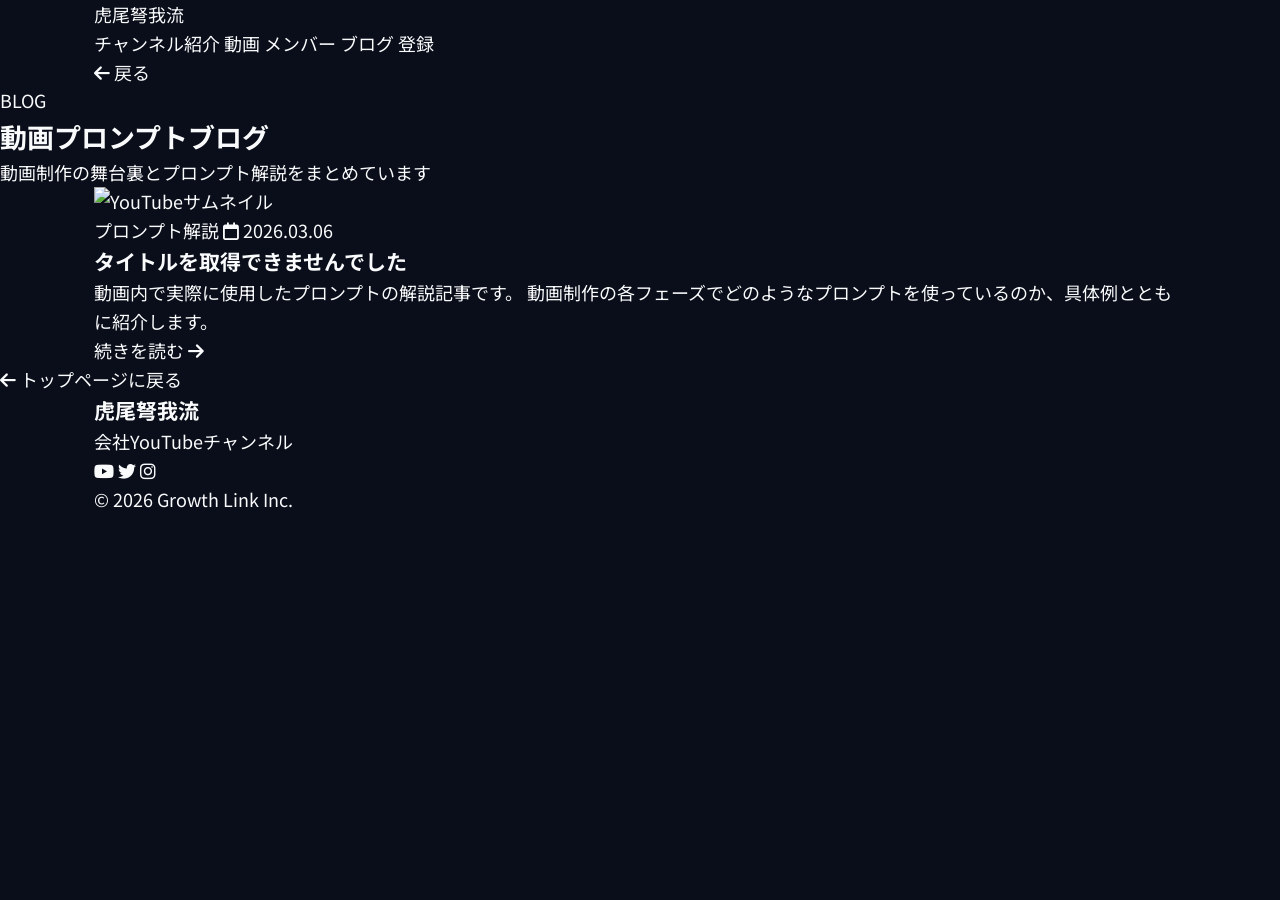
==== blog-list.html @ 912eb8d2 "大きく修正" ====
<!DOCTYPE html>
<html lang="ja" class="scroll-smooth">

<head>
    <meta charset="UTF-8">
    <meta name="viewport" content="width=device-width, initial-scale=1.0">
    <title>ブログ一覧 | 虎尾弩我流</title>
    <!-- Tailwind CSS -->
    <script src="https://cdn.tailwindcss.com"></script>
    <!-- Google Fonts -->
    <link
        href="https://fonts.googleapis.com/css2?family=Noto+Sans+JP:wght@300;400;500;700&family=Montserrat:wght@400;600;800&display=swap"
        rel="stylesheet">
    <!-- Font Awesome -->
    <link rel="stylesheet" href="https://cdn.jsdelivr.net/npm/@fortawesome/fontawesome-free@6.4.0/css/all.min.css">
    <!-- Custom CSS -->
    <link rel="stylesheet" href="css/style.css">

    <script>
        tailwind.config = {
            theme: {
                extend: {
                    colors: {
                        brand: {
                            light: '#E0F2FE',
                            DEFAULT: '#0EA5E9',
                            dark: '#0F172A',
                            accent: '#6366F1'
                        }
                    },
                    fontFamily: {
                        sans: ['"Noto Sans JP"', 'sans-serif'],
                        montserrat: ['"Montserrat"', 'sans-serif'],
                    }
                }
            }
        }
    </script>
</head>

<body class="bg-slate-50 text-slate-800 font-sans antialiased">

    <!-- Header -->
    <header class="bg-brand-dark w-full z-50">
        <div class="container mx-auto px-6 py-4 flex justify-between items-center">
            <a href="index.html" class="text-2xl font-montserrat font-bold tracking-tighter text-white">虎尾弩我流</a>
            <nav class="hidden md:flex space-x-8">
                <a href="index.html#about"
                    class="text-white/70 hover:text-white transition duration-300 font-medium text-sm tracking-wide">チャンネル紹介</a>
                <a href="index.html#videos"
                    class="text-white/70 hover:text-white transition duration-300 font-medium text-sm tracking-wide">動画</a>
                <a href="index.html#members"
                    class="text-white/70 hover:text-white transition duration-300 font-medium text-sm tracking-wide">メンバー</a>
                <a href="blog-list.html"
                    class="text-white hover:text-brand-light transition duration-300 font-medium text-sm tracking-wide">ブログ</a>
                <a href="index.html#cta"
                    class="text-white/70 hover:text-white transition duration-300 font-medium text-sm tracking-wide">登録</a>
            </nav>
            <a href="index.html" class="md:hidden text-white text-sm">
                <i class="fas fa-arrow-left mr-1"></i> 戻る
            </a>
        </div>
    </header>

    <!-- Hero Banner -->
    <section class="bg-gradient-to-b from-brand-dark to-slate-900 py-20 text-center relative overflow-hidden">
        <div class="absolute top-0 left-1/2 -translate-x-1/2 w-[600px] h-[600px] bg-brand/10 rounded-full blur-3xl">
        </div>
        <div class="absolute bottom-0 right-0 w-80 h-80 bg-purple-500/10 rounded-full blur-3xl"></div>

        <div class="relative z-10">
            <p class="text-brand text-sm font-medium tracking-widest mb-3">BLOG</p>
            <h1 class="text-4xl md:text-5xl font-montserrat font-bold text-white mb-4">動画プロンプトブログ</h1>
            <p class="text-slate-400 text-lg max-w-xl mx-auto">動画制作の舞台裏とプロンプト解説をまとめています</p>
        </div>
    </section>

    <!-- Blog List -->
    <section class="py-16 bg-slate-50">
        <div class="container mx-auto px-6">
            <div class="max-w-5xl mx-auto space-y-8">

                <!-- Blog Item 1 -->
                <a href="templates/blog-001.html"
                    class="block bg-white border border-slate-100 hover:border-brand rounded-2xl p-6 transition duration-300 shadow-sm hover:shadow-xl group">
                    <div class="flex flex-col md:flex-row gap-6 items-start">
                        <div class="flex-shrink-0 w-full md:w-72 h-44 rounded-xl overflow-hidden relative bg-black">
                            <img data-youtube-id="900bmFcoR3c" src="https://i.ytimg.com/vi/900bmFcoR3c/hqdefault.jpg"
                                alt="YouTubeサムネイル" class="w-full h-full object-cover">
                        </div>
                        <div class="flex-grow">
                            <div class="flex items-center gap-3 mb-3">
                                <span
                                    class="px-3 py-1 bg-brand text-white text-xs font-bold rounded-full">プロンプト解説</span>
                                <span class="text-slate-400 text-sm">
                                    <i class="far fa-calendar mr-1"></i>
                                    2026.03.06
                                </span>
                            </div>
                            <h3 class="text-xl md:text-2xl font-bold text-slate-800 group-hover:text-brand transition mb-3"
                                data-youtube-title="900bmFcoR3c">
                                動画情報を取得中...</h3>
                            <p class="text-slate-500 leading-relaxed line-clamp-2 mb-4">
                                動画内で実際に使用したプロンプトの解説記事です。
                                動画制作の各フェーズでどのようなプロンプトを使っているのか、具体例とともに紹介します。
                            </p>
                            <span
                                class="text-brand font-semibold text-sm group-hover:translate-x-1 inline-block transition-transform">
                                続きを読む <i class="fas fa-arrow-right ml-1"></i>
                            </span>
                        </div>
                    </div>
                </a>

                <!-- Blog Item 2 -->
                <!-- <a href="templates/blog-002.html"
                    class="block bg-white border border-slate-100 hover:border-brand rounded-2xl p-6 transition duration-300 shadow-sm hover:shadow-xl group">
                    <div class="flex flex-col md:flex-row gap-6 items-start">
                        <div class="flex-shrink-0 w-full md:w-72 h-44 rounded-xl overflow-hidden relative bg-black">
                            <img data-youtube-id="900bmFcoR3c" src="https://i.ytimg.com/vi/900bmFcoR3c/hqdefault.jpg"
                                alt="YouTubeサムネイル" class="w-full h-full object-cover">
                        </div>
                        <div class="flex-grow">
                            <div class="flex items-center gap-3 mb-3">
                                <span
                                    class="px-3 py-1 bg-purple-600 text-white text-xs font-bold rounded-full">インタビュー</span>
                                <span class="text-slate-400 text-sm"><i
                                        class="far fa-calendar mr-1"></i>2026.01.15</span>
                            </div>
                            <h3 class="text-xl md:text-2xl font-bold text-slate-800 group-hover:text-brand transition mb-3"
                                data-youtube-title="900bmFcoR3c">
                                動画情報を取得中...</h3>
                            <p class="text-slate-500 leading-relaxed line-clamp-2 mb-4">
                                視聴者が知りたい「本音」を引き出すための質問設計プロンプトを公開。緊張をほぐすアイスブレイクから、核心に迫る質問まで、段階的なインタビュー構成のノウハウを解説します。
                            </p>
                            <span
                                class="text-brand font-semibold text-sm group-hover:translate-x-1 inline-block transition-transform">
                                続きを読む <i class="fas fa-arrow-right ml-1"></i>
                            </span>
                        </div>
                    </div>
                </a> -->

                <!-- Blog Item 3 -->
                <!-- <a href="templates/blog-003.html"
                    class="block bg-white border border-slate-100 hover:border-brand rounded-2xl p-6 transition duration-300 shadow-sm hover:shadow-xl group">
                    <div class="flex flex-col md:flex-row gap-6 items-start">
                        <div class="flex-shrink-0 w-full md:w-72 h-44 rounded-xl overflow-hidden relative bg-black">
                            <img data-youtube-id="900bmFcoR3c" src="https://i.ytimg.com/vi/900bmFcoR3c/hqdefault.jpg"
                                alt="YouTubeサムネイル" class="w-full h-full object-cover">
                        </div>
                        <div class="flex-grow">
                            <div class="flex items-center gap-3 mb-3">
                                <span
                                    class="px-3 py-1 bg-emerald-600 text-white text-xs font-bold rounded-full">ドキュメンタリー</span>
                                <span class="text-slate-400 text-sm"><i
                                        class="far fa-calendar mr-1"></i>2026.01.10</span>
                            </div>
                            <h3 class="text-xl md:text-2xl font-bold text-slate-800 group-hover:text-brand transition mb-3"
                                data-youtube-title="900bmFcoR3c">
                                動画情報を取得中...</h3>
                            <p class="text-slate-500 leading-relaxed line-clamp-2 mb-4">
                                リモートワークの実態を伝える動画制作で重要な「日常感」の演出方法を解説。在宅ならではの撮影環境の工夫、自然な表情を引き出すディレクション、視聴者を飽きさせないカット割りのテクニックを紹介。
                            </p>
                            <span
                                class="text-brand font-semibold text-sm group-hover:translate-x-1 inline-block transition-transform">
                                続きを読む <i class="fas fa-arrow-right ml-1"></i>
                            </span>
                        </div>
                    </div>
                </a> -->

            </div>
        </div>
    </section>
    

    <!-- Back to Top -->
    <section class="bg-white py-12 text-center border-t border-slate-100">
        <a href="index.html"
            class="inline-flex items-center px-8 py-3 bg-brand-dark text-white rounded-full font-medium hover:bg-brand transition duration-300">
            <i class="fas fa-arrow-left mr-2"></i> トップページに戻る
        </a>
    </section>

    <!-- Footer -->
    <footer class="bg-brand-dark text-white py-12">
        <div class="container mx-auto px-6">
            <div class="flex flex-col md:flex-row justify-between items-center gap-6">
                <div class="text-center md:text-left">
                    <h3 class="text-xl font-montserrat font-bold tracking-tighter mb-1">虎尾弩我流</h3>
                    <p class="text-slate-400 text-sm">会社YouTubeチャンネル</p>
                </div>
                <div class="flex gap-4">
                    <a href="#"
                        class="w-10 h-10 rounded-full bg-slate-700 flex items-center justify-center hover:bg-[#FF0000] hover:text-white transition duration-300">
                        <i class="fab fa-youtube text-lg"></i>
                    </a>
                    <a href="#"
                        class="w-10 h-10 rounded-full bg-slate-700 flex items-center justify-center hover:bg-[#1DA1F2] hover:text-white transition duration-300">
                        <i class="fab fa-twitter text-lg"></i>
                    </a>
                    <a href="https://www.instagram.com/growthlink2021/"
                        class="w-10 h-10 rounded-full bg-slate-700 flex items-center justify-center hover:bg-pink-500 hover:text-white transition duration-300">
                        <i class="fab fa-instagram text-lg"></i>
                    </a>
                </div>
            </div>
            <div class="border-t border-slate-800 mt-8 pt-8 text-center">
                <p class="text-slate-500 text-sm">&copy; 2026 Growth Link Inc.</p>
            </div>
        </div>
    </footer>

    <!-- ★ YouTube oEmbed APIでタイトルを自動取得 -->
    <script>
            (function () {
                const titleElements = document.querySelectorAll('[data-youtube-title]');
                const cache = {};

                titleElements.forEach(el => {
                    const videoId = el.getAttribute('data-youtube-title');
                    if (!videoId) return;

                    if (cache[videoId]) {
                        cache[videoId].then(title => {
                            el.textContent = title;
                        });
                        return;
                    }

                    cache[videoId] = fetch(`https://www.youtube.com/oembed?url=https://www.youtube.com/watch?v=${videoId}&format=json`)
                        .then(res => res.json())
                        .then(data => {
                            el.textContent = data.title;
                            return data.title;
                        })
                        .catch(() => {
                            el.textContent = 'タイトルを取得できませんでした';
                            return '';
                        });
                });
            })();
    </script>

</body>

</html>
---- css/style.css ----
/* ===== CSS Variables ===== */
:root {
    /* Dark Theme Colors */
    --color-bg-primary: #0a0e1a;
    --color-bg-secondary: #111827;
    --color-bg-card: #1a1f35;
    --color-bg-hover: #252b45;
    
    /* Accent Colors (Blue/Purple) */
    --color-accent-blue: #3b82f6;
    --color-accent-purple: #8b5cf6;
    --color-accent-cyan: #06b6d4;
    
    /* Text Colors */
    --color-text-primary: #f9fafb;
    --color-text-secondary: #d1d5db;
    --color-text-muted: #9ca3af;
    
    /* Gradient */
    --gradient-primary: linear-gradient(135deg, #3b82f6 0%, #8b5cf6 100%);
    --gradient-overlay: linear-gradient(180deg, rgba(10, 14, 26, 0) 0%, rgba(10, 14, 26, 0.8) 100%);
    
    /* Spacing */
    --spacing-xs: 0.5rem;
    --spacing-sm: 1rem;
    --spacing-md: 1.5rem;
    --spacing-lg: 2rem;
    --spacing-xl: 3rem;
    --spacing-2xl: 4rem;
    
    /* Border Radius */
    --radius-sm: 0.5rem;
    --radius-md: 1rem;
    --radius-lg: 1.5rem;
    --radius-xl: 2rem;
    
    /* Shadows */
    --shadow-sm: 0 2px 8px rgba(0, 0, 0, 0.3);
    --shadow-md: 0 4px 16px rgba(0, 0, 0, 0.4);
    --shadow-lg: 0 8px 32px rgba(0, 0, 0, 0.5);
    --shadow-glow: 0 0 20px rgba(59, 130, 246, 0.3);
    
    /* Transitions */
    --transition-fast: 0.2s ease;
    --transition-normal: 0.3s ease;
    --transition-slow: 0.5s ease;
}

/* ===== Reset & Base Styles ===== */
* {
    margin: 0;
    padding: 0;
    box-sizing: border-box;
}

html {
    scroll-behavior: smooth;
    font-size: 16px;
}

body {
    font-family: 'Noto Sans JP', 'Roboto', sans-serif;
    background-color: var(--color-bg-primary);
    color: var(--color-text-primary);
    line-height: 1.6;
    overflow-x: hidden;
}

a {
    color: inherit;
    text-decoration: none;
}

img {
    max-width: 100%;
    height: auto;
    display: block;
}

/* ===== Container ===== */
.container {
    width: 100%;
    max-width: 1200px;
    margin: 0 auto;
    padding: 0 var(--spacing-md);
}

/* ===== Navigation ===== */
.navbar {
    position: fixed;
    top: 0;
    left: 0;
    right: 0;
    z-index: 1000;
    background: rgba(10, 14, 26, 0.95);
    backdrop-filter: blur(10px);
    border-bottom: 1px solid rgba(59, 130, 246, 0.1);
    transition: var(--transition-normal);
}

.nav-container {
    max-width: 1200px;
    margin: 0 auto;
    padding: var(--spacing-md);
    display: flex;
    justify-content: space-between;
    align-items: center;
}

.logo {
    display: flex;
    align-items: center;
    gap: var(--spacing-xs);
    font-size: 1.25rem;
    font-weight: 700;
}

.logo i {
    color: var(--color-accent-blue);
    font-size: 1.5rem;
}

.nav-links {
    display: none;
    align-items: center;
    gap: var(--spacing-lg);
}

.nav-link {
    font-size: 0.95rem;
    font-weight: 500;
    transition: var(--transition-fast);
    position: relative;
}

.nav-link::after {
    content: '';
    position: absolute;
    bottom: -5px;
    left: 0;
    width: 0;
    height: 2px;
    background: var(--gradient-primary);
    transition: var(--transition-fast);
}

.nav-link:hover::after {
    width: 100%;
}

.btn-subscribe-nav {
    background: var(--gradient-primary);
    padding: var(--spacing-xs) var(--spacing-md);
    border-radius: var(--radius-sm);
    font-weight: 600;
    display: flex;
    align-items: center;
    gap: 0.5rem;
    transition: var(--transition-normal);
}

.btn-subscribe-nav:hover {
    transform: translateY(-2px);
    box-shadow: var(--shadow-glow);
}

.mobile-menu-btn {
    display: block;
    background: none;
    border: none;
    color: var(--color-text-primary);
    font-size: 1.5rem;
    cursor: pointer;
    transition: var(--transition-fast);
}

.mobile-menu-btn:hover {
    color: var(--color-accent-blue);
}

/* Mobile Menu Overlay */
.mobile-menu {
    position: fixed;
    top: 0;
    right: -100%;
    width: 80%;
    max-width: 300px;
    height: 100vh;
    background: var(--color-bg-secondary);
    z-index: 2000;
    transition: var(--transition-normal);
    box-shadow: var(--shadow-lg);
}

.mobile-menu.active {
    right: 0;
}

.mobile-menu-close {
    position: absolute;
    top: var(--spacing-md);
    right: var(--spacing-md);
    background: none;
    border: none;
    color: var(--color-text-primary);
    font-size: 1.5rem;
    cursor: pointer;
}

.mobile-menu-links {
    padding: var(--spacing-2xl) var(--spacing-lg);
    display: flex;
    flex-direction: column;
    gap: var(--spacing-md);
}

.mobile-link {
    padding: var(--spacing-sm);
    font-size: 1.1rem;
    font-weight: 500;
    border-bottom: 1px solid rgba(255, 255, 255, 0.1);
    transition: var(--transition-fast);
}

.mobile-link:hover {
    color: var(--color-accent-blue);
    padding-left: var(--spacing-md);
}

/* ===== Hero Section ===== */
.hero {
    position: relative;
    min-height: 100vh;
    display: flex;
    align-items: center;
    justify-content: center;
    text-align: center;
    padding: var(--spacing-2xl) var(--spacing-md);
    background: 
        radial-gradient(circle at 20% 50%, rgba(59, 130, 246, 0.1) 0%, transparent 50%),
        radial-gradient(circle at 80% 80%, rgba(139, 92, 246, 0.1) 0%, transparent 50%),
        var(--color-bg-primary);
    overflow: hidden;
}

.hero::before {
    content: '';
    position: absolute;
    top: 0;
    left: 0;
    right: 0;
    bottom: 0;
    background: 
        repeating-linear-gradient(
            0deg,
            transparent,
            transparent 2px,
            rgba(59, 130, 246, 0.03) 2px,
            rgba(59, 130, 246, 0.03) 4px
        );
    pointer-events: none;
}

.hero-content {
    position: relative;
    z-index: 10;
    max-width: 800px;
    animation: fadeInUp 1s ease;
}

.hero-badge {
    display: inline-block;
    padding: var(--spacing-xs) var(--spacing-md);
    background: rgba(59, 130, 246, 0.1);
    border: 1px solid var(--color-accent-blue);
    border-radius: var(--radius-xl);
    font-size: 0.85rem;
    font-weight: 600;
    letter-spacing: 0.1em;
    margin-bottom: var(--spacing-md);
    animation: pulse 2s infinite;
}

.hero-title {
    font-size: 2.5rem;
    font-weight: 900;
    line-height: 1.2;
    margin-bottom: var(--spacing-md);
}

.gradient-text {
    background: var(--gradient-primary);
    -webkit-background-clip: text;
    -webkit-text-fill-color: transparent;
    background-clip: text;
}

.hero-subtitle {
    font-size: 1.1rem;
    color: var(--color-text-secondary);
    margin-bottom: var(--spacing-xl);
}

.hero-buttons {
    display: flex;
    flex-direction: column;
    gap: var(--spacing-md);
    margin-bottom: var(--spacing-xl);
}

.hero-stats {
    display: flex;
    justify-content: center;
    align-items: center;
    gap: var(--spacing-lg);
    padding: var(--spacing-lg);
    background: rgba(26, 31, 53, 0.5);
    border-radius: var(--radius-md);
    backdrop-filter: blur(10px);
}

.stat-item {
    text-align: center;
}

.stat-number {
    font-size: 1.5rem;
    font-weight: 700;
    background: var(--gradient-primary);
    -webkit-background-clip: text;
    -webkit-text-fill-color: transparent;
    background-clip: text;
}

.stat-label {
    font-size: 0.85rem;
    color: var(--color-text-muted);
    margin-top: 0.25rem;
}

.stat-divider {
    width: 1px;
    height: 40px;
    background: rgba(255, 255, 255, 0.1);
}

.hero-scroll {
    position: absolute;
    bottom: var(--spacing-lg);
    left: 50%;
    transform: translateX(-50%);
    font-size: 1.5rem;
    color: var(--color-accent-blue);
    animation: bounce 2s infinite;
}

/* ===== Buttons ===== */
.btn {
    display: inline-flex;
    align-items: center;
    justify-content: center;
    gap: var(--spacing-xs);
    padding: var(--spacing-md) var(--spacing-xl);
    border-radius: var(--radius-md);
    font-weight: 600;
    font-size: 1rem;
    transition: var(--transition-normal);
    cursor: pointer;
    border: none;
    text-align: center;
}

.btn-primary {
    background: var(--gradient-primary);
    color: white;
    box-shadow: var(--shadow-md);
}

.btn-primary:hover {
    transform: translateY(-3px);
    box-shadow: var(--shadow-glow);
}

.btn-secondary {
    background: rgba(59, 130, 246, 0.1);
    color: var(--color-accent-blue);
    border: 1px solid var(--color-accent-blue);
}

.btn-secondary:hover {
    background: rgba(59, 130, 246, 0.2);
    transform: translateY(-3px);
}

.btn-outline {
    background: transparent;
    color: var(--color-text-primary);
    border: 2px solid rgba(255, 255, 255, 0.2);
}

.btn-outline:hover {
    border-color: var(--color-accent-blue);
    background: rgba(59, 130, 246, 0.1);
    transform: translateY(-3px);
}

.btn-youtube {
    background: #ff0000;
    color: white;
    box-shadow: var(--shadow-md);
}

.btn-youtube:hover {
    background: #cc0000;
    transform: translateY(-3px);
    box-shadow: 0 8px 32px rgba(255, 0, 0, 0.3);
}

/* ===== Section Styles ===== */
.section {
    padding: var(--spacing-2xl) 0;
}

.section-header {
    text-align: center;
    margin-bottom: var(--spacing-xl);
}

.section-tag {
    display: inline-block;
    padding: var(--spacing-xs) var(--spacing-md);
    background: rgba(59, 130, 246, 0.1);
    border: 1px solid var(--color-accent-blue);
    border-radius: var(--radius-xl);
    font-size: 0.85rem;
    font-weight: 600;
    letter-spacing: 0.1em;
    margin-bottom: var(--spacing-md);
}

.section-title {
    font-size: 2rem;
    font-weight: 900;
    margin-bottom: var(--spacing-sm);
}

/* ===== About Section ===== */
.about-section {
    background: var(--color-bg-secondary);
}

.about-content {
    display: flex;
    flex-direction: column;
    gap: var(--spacing-xl);
}

.about-card {
    background: var(--color-bg-card);
    padding: var(--spacing-xl);
    border-radius: var(--radius-lg);
    box-shadow: var(--shadow-md);
    text-align: center;
}

.about-icon {
    width: 80px;
    height: 80px;
    margin: 0 auto var(--spacing-md);
    background: var(--gradient-primary);
    border-radius: 50%;
    display: flex;
    align-items: center;
    justify-content: center;
    font-size: 2rem;
}

.about-card h3 {
    font-size: 1.5rem;
    margin-bottom: var(--spacing-md);
}

.about-card p {
    color: var(--color-text-secondary);
    line-height: 1.8;
}

.about-features {
    display: grid;
    grid-template-columns: 1fr;
    gap: var(--spacing-md);
}

.feature-item {
    background: var(--color-bg-card);
    padding: var(--spacing-lg);
    border-radius: var(--radius-md);
    text-align: center;
    transition: var(--transition-normal);
}

.feature-item:hover {
    transform: translateY(-5px);
    box-shadow: var(--shadow-glow);
}

.feature-icon {
    width: 60px;
    height: 60px;
    margin: 0 auto var(--spacing-md);
    background: rgba(59, 130, 246, 0.1);
    border-radius: var(--radius-md);
    display: flex;
    align-items: center;
    justify-content: center;
    font-size: 1.5rem;
    color: var(--color-accent-blue);
}

.feature-item h4 {
    font-size: 1.2rem;
    margin-bottom: var(--spacing-sm);
}

.feature-item p {
    color: var(--color-text-secondary);
    font-size: 0.9rem;
}

/* ===== Videos Section ===== */
.video-category {
    margin-bottom: var(--spacing-2xl);
}

.category-header {
    margin-bottom: var(--spacing-lg);
}

.category-header h3 {
    font-size: 1.5rem;
    margin-bottom: var(--spacing-xs);
    display: flex;
    align-items: center;
    gap: var(--spacing-sm);
}

.category-header h3 i {
    color: var(--color-accent-blue);
}

.category-header p {
    color: var(--color-text-muted);
    font-size: 0.95rem;
}

/* Shorts Grid - Mobile First (Vertical) */
.shorts-grid {
    display: grid;
    grid-template-columns: repeat(2, 1fr);
    gap: var(--spacing-md);
}

.short-card {
    background: var(--color-bg-card);
    border-radius: var(--radius-md);
    overflow: hidden;
    transition: var(--transition-normal);
    cursor: pointer;
}

.short-card:hover {
    transform: translateY(-5px);
    box-shadow: var(--shadow-glow);
}

.short-thumbnail {
    position: relative;
    width: 100%;
    aspect-ratio: 9/16; /* Vertical for shorts */
    background: linear-gradient(135deg, #1a1f35 0%, #252b45 100%);
    display: flex;
    align-items: center;
    justify-content: center;
}

.play-icon {
    width: 50px;
    height: 50px;
    background: rgba(59, 130, 246, 0.9);
    border-radius: 50%;
    display: flex;
    align-items: center;
    justify-content: center;
    font-size: 1.2rem;
    transition: var(--transition-fast);
}

.short-card:hover .play-icon {
    transform: scale(1.1);
    background: var(--color-accent-blue);
}

.short-badge {
    position: absolute;
    top: var(--spacing-sm);
    left: var(--spacing-sm);
    background: rgba(255, 0, 0, 0.9);
    padding: 0.25rem 0.5rem;
    border-radius: var(--radius-sm);
    font-size: 0.7rem;
    font-weight: 700;
}

.short-duration {
    position: absolute;
    bottom: var(--spacing-sm);
    right: var(--spacing-sm);
    background: rgba(0, 0, 0, 0.8);
    padding: 0.25rem 0.5rem;
    border-radius: var(--radius-sm);
    font-size: 0.75rem;
    font-weight: 600;
}

.short-info {
    padding: var(--spacing-md);
}

.short-info h4 {
    font-size: 1rem;
    margin-bottom: 0.25rem;
}

.short-info p {
    font-size: 0.85rem;
    color: var(--color-text-muted);
    margin-bottom: var(--spacing-sm);
}

.short-stats {
    display: flex;
    gap: var(--spacing-md);
    font-size: 0.8rem;
    color: var(--color-text-muted);
}

.short-stats span {
    display: flex;
    align-items: center;
    gap: 0.25rem;
}

/* Long Videos Grid */
.long-videos-grid {
    display: grid;
    grid-template-columns: 1fr;
    gap: var(--spacing-lg);
}

.long-card {
    background: var(--color-bg-card);
    border-radius: var(--radius-md);
    overflow: hidden;
    transition: var(--transition-normal);
    cursor: pointer;
}

.long-card:hover {
    transform: translateY(-5px);
    box-shadow: var(--shadow-glow);
}

.long-thumbnail {
    position: relative;
    width: 100%;
    aspect-ratio: 16/9;
    background: linear-gradient(135deg, #1a1f35 0%, #252b45 100%);
    display: flex;
    align-items: center;
    justify-content: center;
}

.long-duration {
    position: absolute;
    bottom: var(--spacing-sm);
    right: var(--spacing-sm);
    background: rgba(0, 0, 0, 0.9);
    padding: 0.25rem 0.5rem;
    border-radius: var(--radius-sm);
    font-size: 0.8rem;
    font-weight: 600;
}

.long-info {
    padding: var(--spacing-lg);
}

.long-info h4 {
    font-size: 1.2rem;
    margin-bottom: var(--spacing-sm);
}

.long-info p {
    color: var(--color-text-secondary);
    margin-bottom: var(--spacing-md);
}

.long-stats {
    display: flex;
    flex-wrap: wrap;
    gap: var(--spacing-md);
    font-size: 0.85rem;
    color: var(--color-text-muted);
}

.long-stats span {
    display: flex;
    align-items: center;
    gap: 0.25rem;
}

.view-more-btn-container {
    text-align: center;
    margin-top: var(--spacing-xl);
}

/* ===== Members Section ===== */
.members-section {
    background: var(--color-bg-secondary);
}

.members-grid {
    display: grid;
    grid-template-columns: 1fr;
    gap: var(--spacing-lg);
}

.member-card {
    background: var(--color-bg-card);
    padding: var(--spacing-xl);
    border-radius: var(--radius-lg);
    text-align: center;
    transition: var(--transition-normal);
}

.member-card:hover {
    transform: translateY(-5px);
    box-shadow: var(--shadow-glow);
}

.member-avatar {
    width: 100px;
    height: 100px;
    margin: 0 auto var(--spacing-md);
    background: var(--gradient-primary);
    border-radius: 50%;
    display: flex;
    align-items: center;
    justify-content: center;
    font-size: 3rem;
}

.member-name {
    font-size: 1.3rem;
    margin-bottom: var(--spacing-xs);
}

.member-role {
    color: var(--color-accent-blue);
    font-size: 0.95rem;
    margin-bottom: var(--spacing-md);
}

.member-comment {
    color: var(--color-text-secondary);
    font-size: 0.95rem;
    margin-bottom: var(--spacing-md);
    line-height: 1.6;
}

.member-tags {
    display: flex;
    justify-content: center;
    gap: var(--spacing-xs);
    flex-wrap: wrap;
}

.tag {
    padding: 0.25rem 0.75rem;
    background: rgba(59, 130, 246, 0.1);
    border: 1px solid var(--color-accent-blue);
    border-radius: var(--radius-xl);
    font-size: 0.8rem;
}

/* ===== CTA Section ===== */
.cta-section {
    background: var(--color-bg-card);
    text-align: center;
}

.cta-content {
    max-width: 800px;
    margin: 0 auto;
}

.cta-icon {
    width: 80px;
    height: 80px;
    margin: 0 auto var(--spacing-lg);
    background: var(--gradient-primary);
    border-radius: 50%;
    display: flex;
    align-items: center;
    justify-content: center;
    font-size: 2rem;
    animation: pulse 2s infinite;
}

.cta-title {
    font-size: 1.8rem;
    font-weight: 900;
    margin-bottom: var(--spacing-md);
    line-height: 1.4;
}

.cta-text {
    color: var(--color-text-secondary);
    margin-bottom: var(--spacing-xl);
    line-height: 1.8;
}

.cta-buttons {
    display: flex;
    flex-direction: column;
    gap: var(--spacing-md);
    margin-bottom: var(--spacing-xl);
}

.cta-social {
    padding-top: var(--spacing-xl);
    border-top: 1px solid rgba(255, 255, 255, 0.1);
}

.cta-social p {
    color: var(--color-text-muted);
    margin-bottom: var(--spacing-md);
    font-size: 0.9rem;
}

.social-links {
    display: flex;
    justify-content: center;
    gap: var(--spacing-md);
}

.social-icon {
    width: 50px;
    height: 50px;
    background: rgba(59, 130, 246, 0.1);
    border: 1px solid var(--color-accent-blue);
    border-radius: 50%;
    display: flex;
    align-items: center;
    justify-content: center;
    font-size: 1.2rem;
    transition: var(--transition-normal);
}

.social-icon:hover {
    background: var(--gradient-primary);
    transform: translateY(-3px);
    box-shadow: var(--shadow-glow);
}

/* ===== Footer ===== */
.footer {
    background: var(--color-bg-secondary);
    padding: var(--spacing-xl) 0;
    text-align: center;
}

.footer-logo {
    display: flex;
    justify-content: center;
    align-items: center;
    gap: var(--spacing-xs);
    font-size: 1.3rem;
    font-weight: 700;
    margin-bottom: var(--spacing-md);
}

.footer-logo i {
    color: var(--color-accent-blue);
    font-size: 1.5rem;
}

.footer-text {
    color: var(--color-text-muted);
    margin-bottom: var(--spacing-lg);
    font-size: 0.95rem;
}

.footer-links {
    display: flex;
    justify-content: center;
    flex-wrap: wrap;
    gap: var(--spacing-lg);
    margin-bottom: var(--spacing-lg);
}

.footer-links a {
    color: var(--color-text-secondary);
    font-size: 0.9rem;
    transition: var(--transition-fast);
}

.footer-links a:hover {
    color: var(--color-accent-blue);
}

.footer-copyright {
    color: var(--color-text-muted);
    font-size: 0.85rem;
}

/* ===== Animations ===== */
@keyframes fadeInUp {
    from {
        opacity: 0;
        transform: translateY(30px);
    }
    to {
        opacity: 1;
        transform: translateY(0);
    }
}

@keyframes pulse {
    0%, 100% {
        transform: scale(1);
    }
    50% {
        transform: scale(1.05);
    }
}

@keyframes bounce {
    0%, 100% {
        transform: translateX(-50%) translateY(0);
    }
    50% {
        transform: translateX(-50%) translateY(-10px);
    }
}

/* ===== Responsive Design ===== */

/* Tablet (768px and up) */
@media (min-width: 768px) {
    .nav-links {
        display: flex;
    }
    
    .mobile-menu-btn {
        display: none;
    }
    
    .hero-title {
        font-size: 3.5rem;
    }
    
    .hero-subtitle {
        font-size: 1.25rem;
    }
    
    .hero-buttons {
        flex-direction: row;
        justify-content: center;
    }
    
    .section-title {
        font-size: 2.5rem;
    }
    
    .about-features {
        grid-template-columns: repeat(3, 1fr);
    }
    
    .shorts-grid {
        grid-template-columns: repeat(4, 1fr);
    }
    
    .members-grid {
        grid-template-columns: repeat(2, 1fr);
    }
    
    .cta-title {
        font-size: 2.5rem;
    }
    
    .cta-buttons {
        flex-direction: row;
        justify-content: center;
    }
}

/* Desktop (1024px and up) */
@media (min-width: 1024px) {
    .container {
        padding: 0 var(--spacing-xl);
    }
    
    .hero-title {
        font-size: 4rem;
    }
    
    .long-videos-grid {
        grid-template-columns: repeat(2, 1fr);
    }
    
    .members-grid {
        grid-template-columns: repeat(4, 1fr);
    }
}

/* Large Desktop (1280px and up) */
@media (min-width: 1280px) {
    html {
        font-size: 18px;
    }
}
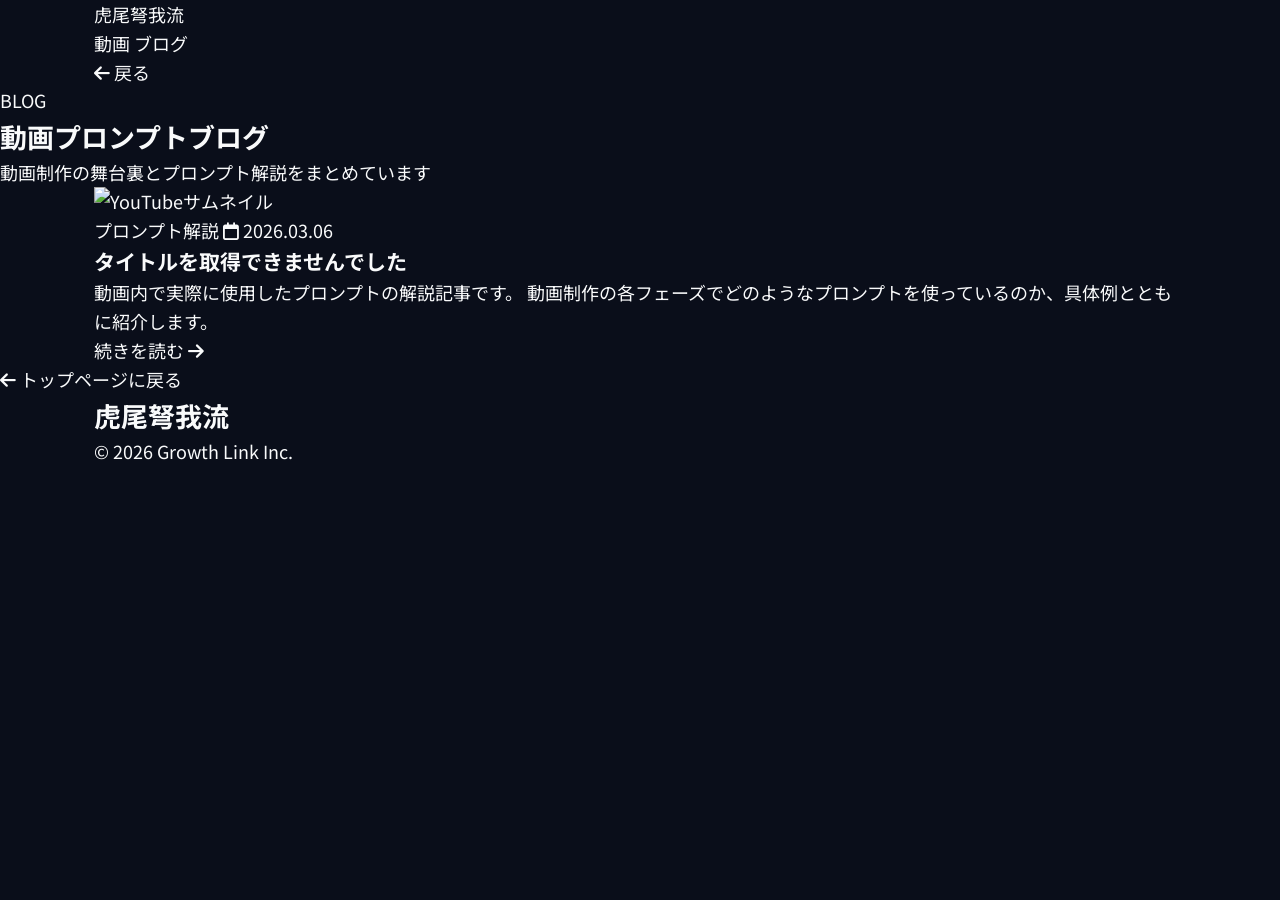
==== commit 0d3707cd: "色変え" ====
--- a/blog-list.html
+++ b/blog-list.html
@@ -22,9 +22,10 @@
                 extend: {
                     colors: {
                         brand: {
-                            light: '#E0F2FE',
+                            light: '#7DD3FC',
                             DEFAULT: '#0EA5E9',
                             dark: '#0F172A',
+                            darker: '#080E1A',
                             accent: '#6366F1'
                         }
                     },
@@ -38,23 +39,17 @@
     </script>
 </head>
 
-<body class="bg-slate-50 text-slate-800 font-sans antialiased">
+<body class="bg-brand-dark text-slate-200 font-sans antialiased">
 
     <!-- Header -->
-    <header class="bg-brand-dark w-full z-50">
+    <header class="bg-brand-darker w-full z-50">
         <div class="container mx-auto px-6 py-4 flex justify-between items-center">
             <a href="index.html" class="text-2xl font-montserrat font-bold tracking-tighter text-white">虎尾弩我流</a>
             <nav class="hidden md:flex space-x-8">
-                <a href="index.html#about"
-                    class="text-white/70 hover:text-white transition duration-300 font-medium text-sm tracking-wide">チャンネル紹介</a>
                 <a href="index.html#videos"
-                    class="text-white/70 hover:text-white transition duration-300 font-medium text-sm tracking-wide">動画</a>
-                <a href="index.html#members"
-                    class="text-white/70 hover:text-white transition duration-300 font-medium text-sm tracking-wide">メンバー</a>
-                <a href="blog-list.html"
+                    class="text-slate-400 hover:text-white transition duration-300 font-medium text-sm tracking-wide">動画</a>
+                <a href="index.html#blog"
                     class="text-white hover:text-brand-light transition duration-300 font-medium text-sm tracking-wide">ブログ</a>
-                <a href="index.html#cta"
-                    class="text-white/70 hover:text-white transition duration-300 font-medium text-sm tracking-wide">登録</a>
             </nav>
             <a href="index.html" class="md:hidden text-white text-sm">
                 <i class="fas fa-arrow-left mr-1"></i> 戻る
@@ -63,10 +58,10 @@
     </header>
 
     <!-- Hero Banner -->
-    <section class="bg-gradient-to-b from-brand-dark to-slate-900 py-20 text-center relative overflow-hidden">
-        <div class="absolute top-0 left-1/2 -translate-x-1/2 w-[600px] h-[600px] bg-brand/10 rounded-full blur-3xl">
-        </div>
-        <div class="absolute bottom-0 right-0 w-80 h-80 bg-purple-500/10 rounded-full blur-3xl"></div>
+    <section class="bg-gradient-to-b from-brand-darker to-brand-dark py-20 text-center relative overflow-hidden">
+        <div class="absolute top-0 left-1/2 -translate-x-1/2 w-[600px] h-[600px] bg-brand/5 rounded-full blur-3xl">
+        </div>
+        <div class="absolute bottom-0 right-0 w-80 h-80 bg-purple-500/5 rounded-full blur-3xl"></div>
 
         <div class="relative z-10">
             <p class="text-brand text-sm font-medium tracking-widest mb-3">BLOG</p>
@@ -76,15 +71,15 @@
     </section>
 
     <!-- Blog List -->
-    <section class="py-16 bg-slate-50">
+    <section class="py-16 bg-brand-dark">
         <div class="container mx-auto px-6">
             <div class="max-w-5xl mx-auto space-y-8">
 
                 <!-- Blog Item 1 -->
                 <a href="templates/blog-001.html"
-                    class="block bg-white border border-slate-100 hover:border-brand rounded-2xl p-6 transition duration-300 shadow-sm hover:shadow-xl group">
+                    class="block bg-slate-800/50 border border-slate-700/50 hover:border-brand/50 rounded-2xl p-6 transition duration-300 shadow-sm hover:shadow-brand/10 group">
                     <div class="flex flex-col md:flex-row gap-6 items-start">
-                        <div class="flex-shrink-0 w-full md:w-72 h-44 rounded-xl overflow-hidden relative bg-black">
+                        <div class="flex-shrink-0 w-full md:w-72 h-44 rounded-xl overflow-hidden relative bg-slate-900">
                             <img data-youtube-id="900bmFcoR3c" src="https://i.ytimg.com/vi/900bmFcoR3c/hqdefault.jpg"
                                 alt="YouTubeサムネイル" class="w-full h-full object-cover">
                         </div>
@@ -92,15 +87,15 @@
                             <div class="flex items-center gap-3 mb-3">
                                 <span
                                     class="px-3 py-1 bg-brand text-white text-xs font-bold rounded-full">プロンプト解説</span>
-                                <span class="text-slate-400 text-sm">
+                                <span class="text-slate-500 text-sm">
                                     <i class="far fa-calendar mr-1"></i>
                                     2026.03.06
                                 </span>
                             </div>
-                            <h3 class="text-xl md:text-2xl font-bold text-slate-800 group-hover:text-brand transition mb-3"
+                            <h3 class="text-xl md:text-2xl font-bold text-slate-200 group-hover:text-brand transition mb-3"
                                 data-youtube-title="900bmFcoR3c">
                                 動画情報を取得中...</h3>
-                            <p class="text-slate-500 leading-relaxed line-clamp-2 mb-4">
+                            <p class="text-slate-400 leading-relaxed line-clamp-2 mb-4">
                                 動画内で実際に使用したプロンプトの解説記事です。
                                 動画制作の各フェーズでどのようなプロンプトを使っているのか、具体例とともに紹介します。
                             </p>
@@ -114,9 +109,9 @@
 
                 <!-- Blog Item 2 -->
                 <!-- <a href="templates/blog-002.html"
-                    class="block bg-white border border-slate-100 hover:border-brand rounded-2xl p-6 transition duration-300 shadow-sm hover:shadow-xl group">
+                    class="block bg-slate-800/50 border border-slate-700/50 hover:border-brand/50 rounded-2xl p-6 transition duration-300 shadow-sm hover:shadow-brand/10 group">
                     <div class="flex flex-col md:flex-row gap-6 items-start">
-                        <div class="flex-shrink-0 w-full md:w-72 h-44 rounded-xl overflow-hidden relative bg-black">
+                        <div class="flex-shrink-0 w-full md:w-72 h-44 rounded-xl overflow-hidden relative bg-slate-900">
                             <img data-youtube-id="900bmFcoR3c" src="https://i.ytimg.com/vi/900bmFcoR3c/hqdefault.jpg"
                                 alt="YouTubeサムネイル" class="w-full h-full object-cover">
                         </div>
@@ -124,13 +119,13 @@
                             <div class="flex items-center gap-3 mb-3">
                                 <span
                                     class="px-3 py-1 bg-purple-600 text-white text-xs font-bold rounded-full">インタビュー</span>
-                                <span class="text-slate-400 text-sm"><i
+                                <span class="text-slate-500 text-sm"><i
                                         class="far fa-calendar mr-1"></i>2026.01.15</span>
                             </div>
-                            <h3 class="text-xl md:text-2xl font-bold text-slate-800 group-hover:text-brand transition mb-3"
+                            <h3 class="text-xl md:text-2xl font-bold text-slate-200 group-hover:text-brand transition mb-3"
                                 data-youtube-title="900bmFcoR3c">
                                 動画情報を取得中...</h3>
-                            <p class="text-slate-500 leading-relaxed line-clamp-2 mb-4">
+                            <p class="text-slate-400 leading-relaxed line-clamp-2 mb-4">
                                 視聴者が知りたい「本音」を引き出すための質問設計プロンプトを公開。緊張をほぐすアイスブレイクから、核心に迫る質問まで、段階的なインタビュー構成のノウハウを解説します。
                             </p>
                             <span
@@ -143,9 +138,9 @@
 
                 <!-- Blog Item 3 -->
                 <!-- <a href="templates/blog-003.html"
-                    class="block bg-white border border-slate-100 hover:border-brand rounded-2xl p-6 transition duration-300 shadow-sm hover:shadow-xl group">
+                    class="block bg-slate-800/50 border border-slate-700/50 hover:border-brand/50 rounded-2xl p-6 transition duration-300 shadow-sm hover:shadow-brand/10 group">
                     <div class="flex flex-col md:flex-row gap-6 items-start">
-                        <div class="flex-shrink-0 w-full md:w-72 h-44 rounded-xl overflow-hidden relative bg-black">
+                        <div class="flex-shrink-0 w-full md:w-72 h-44 rounded-xl overflow-hidden relative bg-slate-900">
                             <img data-youtube-id="900bmFcoR3c" src="https://i.ytimg.com/vi/900bmFcoR3c/hqdefault.jpg"
                                 alt="YouTubeサムネイル" class="w-full h-full object-cover">
                         </div>
@@ -153,13 +148,13 @@
                             <div class="flex items-center gap-3 mb-3">
                                 <span
                                     class="px-3 py-1 bg-emerald-600 text-white text-xs font-bold rounded-full">ドキュメンタリー</span>
-                                <span class="text-slate-400 text-sm"><i
+                                <span class="text-slate-500 text-sm"><i
                                         class="far fa-calendar mr-1"></i>2026.01.10</span>
                             </div>
-                            <h3 class="text-xl md:text-2xl font-bold text-slate-800 group-hover:text-brand transition mb-3"
+                            <h3 class="text-xl md:text-2xl font-bold text-slate-200 group-hover:text-brand transition mb-3"
                                 data-youtube-title="900bmFcoR3c">
                                 動画情報を取得中...</h3>
-                            <p class="text-slate-500 leading-relaxed line-clamp-2 mb-4">
+                            <p class="text-slate-400 leading-relaxed line-clamp-2 mb-4">
                                 リモートワークの実態を伝える動画制作で重要な「日常感」の演出方法を解説。在宅ならではの撮影環境の工夫、自然な表情を引き出すディレクション、視聴者を飽きさせないカット割りのテクニックを紹介。
                             </p>
                             <span
@@ -173,76 +168,57 @@
             </div>
         </div>
     </section>
-    
+
 
     <!-- Back to Top -->
-    <section class="bg-white py-12 text-center border-t border-slate-100">
+    <section class="bg-brand-dark py-12 text-center">
         <a href="index.html"
-            class="inline-flex items-center px-8 py-3 bg-brand-dark text-white rounded-full font-medium hover:bg-brand transition duration-300">
+            class="inline-flex items-center px-8 py-3 bg-slate-800 text-white rounded-full font-medium hover:bg-brand transition duration-300 border border-slate-700 hover:border-brand">
             <i class="fas fa-arrow-left mr-2"></i> トップページに戻る
         </a>
     </section>
 
     <!-- Footer -->
-    <footer class="bg-brand-dark text-white py-12">
-        <div class="container mx-auto px-6">
-            <div class="flex flex-col md:flex-row justify-between items-center gap-6">
-                <div class="text-center md:text-left">
-                    <h3 class="text-xl font-montserrat font-bold tracking-tighter mb-1">虎尾弩我流</h3>
-                    <p class="text-slate-400 text-sm">会社YouTubeチャンネル</p>
-                </div>
-                <div class="flex gap-4">
-                    <a href="#"
-                        class="w-10 h-10 rounded-full bg-slate-700 flex items-center justify-center hover:bg-[#FF0000] hover:text-white transition duration-300">
-                        <i class="fab fa-youtube text-lg"></i>
-                    </a>
-                    <a href="#"
-                        class="w-10 h-10 rounded-full bg-slate-700 flex items-center justify-center hover:bg-[#1DA1F2] hover:text-white transition duration-300">
-                        <i class="fab fa-twitter text-lg"></i>
-                    </a>
-                    <a href="https://www.instagram.com/growthlink2021/"
-                        class="w-10 h-10 rounded-full bg-slate-700 flex items-center justify-center hover:bg-pink-500 hover:text-white transition duration-300">
-                        <i class="fab fa-instagram text-lg"></i>
-                    </a>
-                </div>
-            </div>
-            <div class="border-t border-slate-800 mt-8 pt-8 text-center">
-                <p class="text-slate-500 text-sm">&copy; 2026 Growth Link Inc.</p>
-            </div>
+    <footer class="bg-brand-darker text-slate-500 py-12 border-t border-slate-800/50">
+        <div class="container mx-auto px-6 text-center">
+            <h2 class="text-2xl font-montserrat font-bold text-white mb-6">虎尾弩我流</h2>
+            <p class="text-xs text-slate-600">
+                &copy; 2026 Growth Link Inc.
+            </p>
         </div>
     </footer>
 
     <!-- ★ YouTube oEmbed APIでタイトルを自動取得 -->
     <script>
-            (function () {
-                const titleElements = document.querySelectorAll('[data-youtube-title]');
-                const cache = {};
-
-                titleElements.forEach(el => {
-                    const videoId = el.getAttribute('data-youtube-title');
-                    if (!videoId) return;
-
-                    if (cache[videoId]) {
-                        cache[videoId].then(title => {
-                            el.textContent = title;
-                        });
-                        return;
-                    }
-
-                    cache[videoId] = fetch(`https://www.youtube.com/oembed?url=https://www.youtube.com/watch?v=${videoId}&format=json`)
-                        .then(res => res.json())
-                        .then(data => {
-                            el.textContent = data.title;
-                            return data.title;
-                        })
-                        .catch(() => {
-                            el.textContent = 'タイトルを取得できませんでした';
-                            return '';
-                        });
-                });
-            })();
+        (function () {
+            const titleElements = document.querySelectorAll('[data-youtube-title]');
+            const cache = {};
+
+            titleElements.forEach(el => {
+                const videoId = el.getAttribute('data-youtube-title');
+                if (!videoId) return;
+
+                if (cache[videoId]) {
+                    cache[videoId].then(title => {
+                        el.textContent = title;
+                    });
+                    return;
+                }
+
+                cache[videoId] = fetch(`https://www.youtube.com/oembed?url=https://www.youtube.com/watch?v=${videoId}&format=json`)
+                    .then(res => res.json())
+                    .then(data => {
+                        el.textContent = data.title;
+                        return data.title;
+                    })
+                    .catch(() => {
+                        el.textContent = 'タイトルを取得できませんでした';
+                        return '';
+                    });
+            });
+        })();
     </script>
 
 </body>
 
-</html>+</html>
